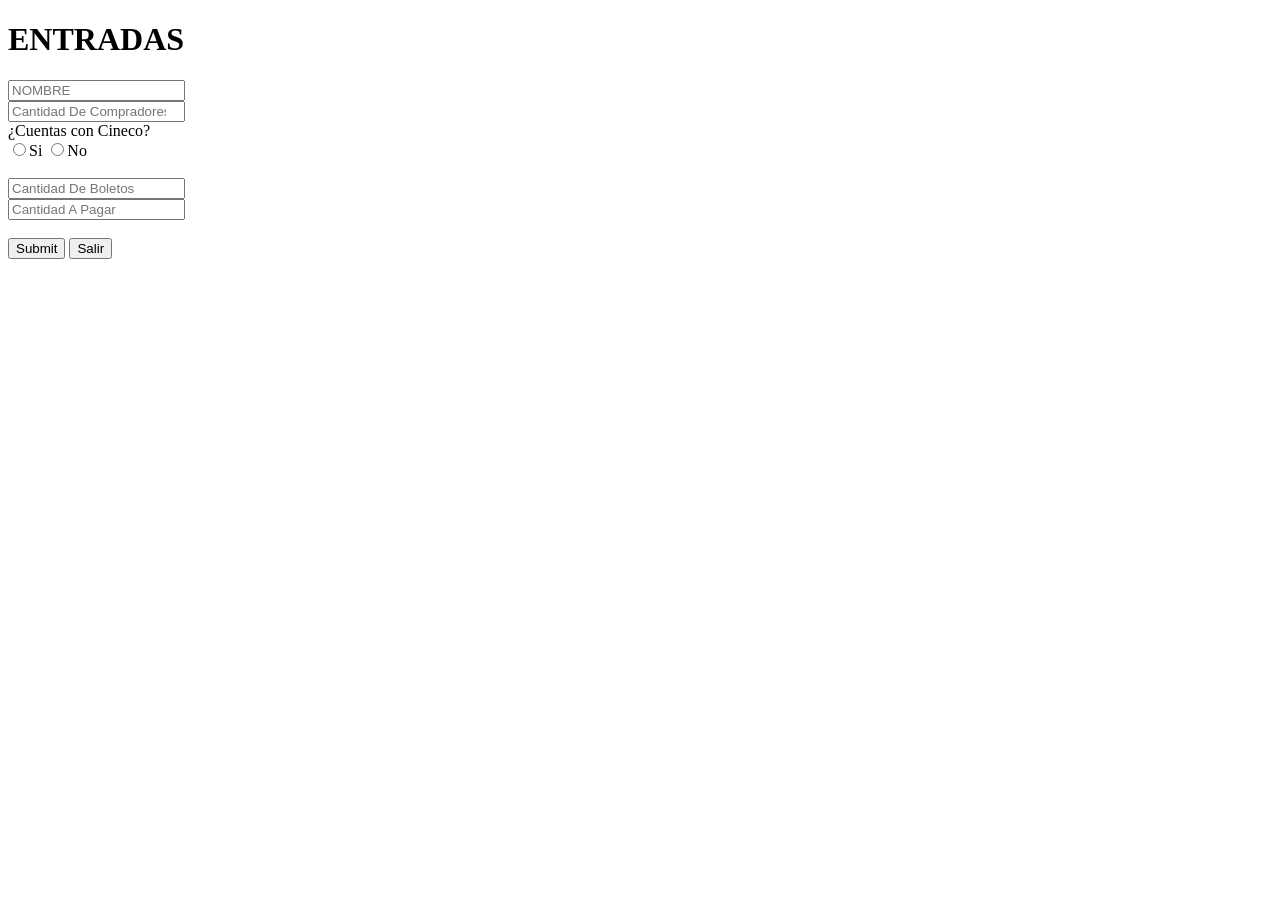
==== Practicas/templates/cinepolis.html @ 9f737769 "commit_archivos organizados_kerr" ====
<!DOCTYPE html>
<html lang="en">
<head>
    <meta charset="UTF-8">
    <meta name="viewport" content="width=device-width, initial-scale=1.0">
    <title>Cinepolis</title>
    <!-- <link rel="stylesheet" href="../../Formulario/static/css/bootstrap/bootstrap/css/bootstrap-responsive.css">
    <link rel="stylesheet" href="../../Formulario/static/css/bootstrap/bootstrap/css/bootstrap.css"> 
    <link href="/resources/css/style/cinepolis.css" rel="stylesheet"> -->
</head>
<body>

<form action="/Procesar", method="post">

    <div class="contenedorMain">
        <div class="row">

            <div class="col">

            <h1>ENTRADAS</h1>

            <input type="text" name="txtNombre" id="txtNombre" placeholder="NOMBRE">
                <br>
                
            <input type="number" name="txtCantidadCompradores" id="txtCantidadCompradores" placeholder="Cantidad De Compradores">
                <br>

                <label for="">¿Cuentas con Cineco?</label>
                <br>       
            <div class="row">
                <input type="radio" name="rbCinecoSi", id="rbCinecoSi"><label for="">Si</label>
                <input type="radio" name="rbCinecoNo", id="rbCinecoNo"><label for="">No</label>
            </div>
                <br>
            <input type="number" name="txtCantidadBoletos" id="txtCantidadBoletos" placeholder="Cantidad De Boletos">

            </div>

            <dov class="col">

                <input type="number" name="txtCantidadPagar" id="txtCantidadPagar" placeholder="Cantidad A Pagar">

            </dov>

        </div>
    <!-- termina el row -->

        <div class="row">
            <!-- <h1>Acciones</h1> -->

                <br>
            
            <div class="row">
                <input type="submit" name="btnProcesar" title="Procesar">
                <button>Salir</button>
            </div>

        </div>

    </div>

</form>


</body>
</html>
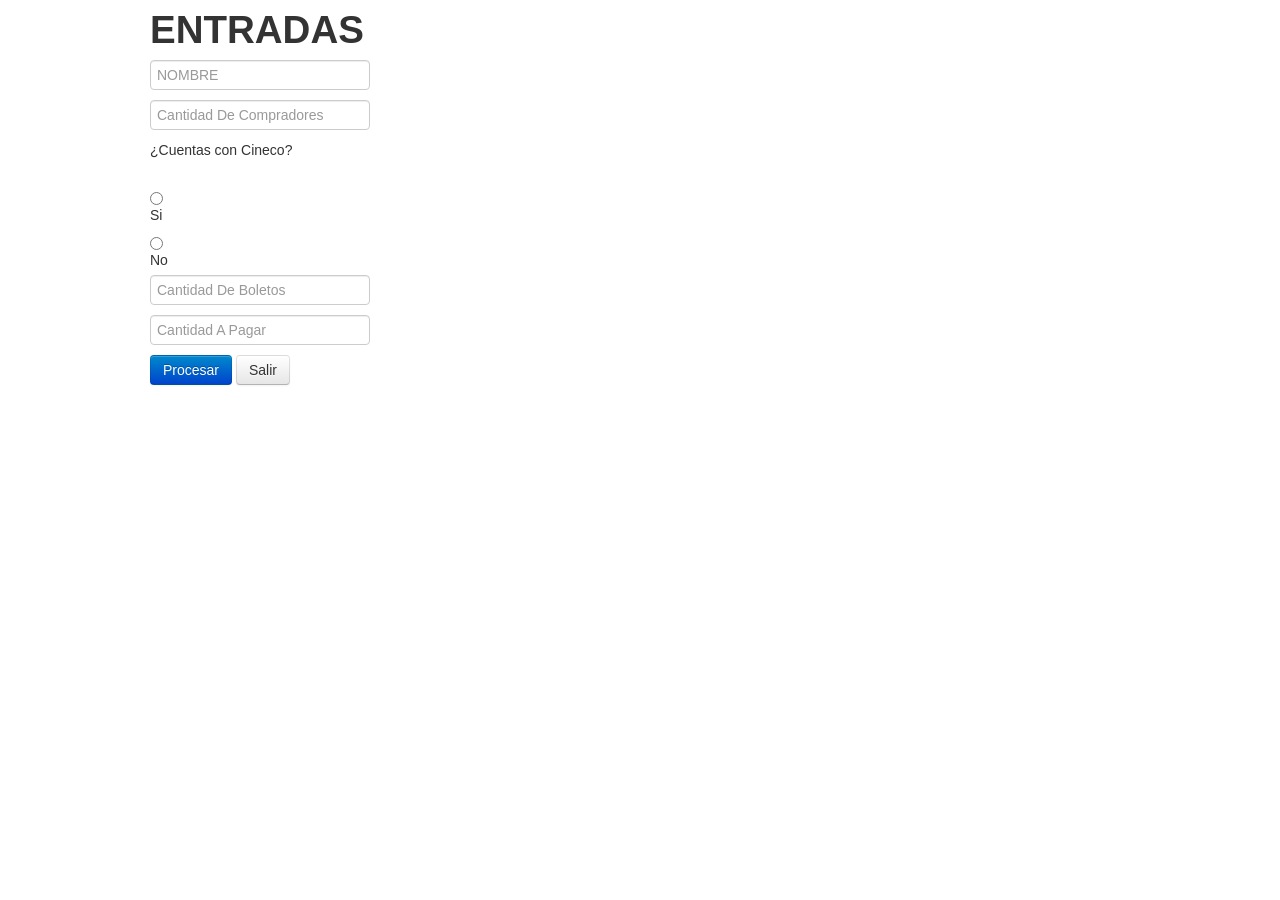
==== commit 3d4d4d4d: "commit_kerr_09/02/2024" ====
--- a/Practicas/templates/cinepolis.html
+++ b/Practicas/templates/cinepolis.html
@@ -1,67 +1,66 @@
-
 <!DOCTYPE html>
 <html lang="en">
 <head>
     <meta charset="UTF-8">
     <meta name="viewport" content="width=device-width, initial-scale=1.0">
     <title>Cinepolis</title>
-    <!-- <link rel="stylesheet" href="../../Formulario/static/css/bootstrap/bootstrap/css/bootstrap-responsive.css">
-    <link rel="stylesheet" href="../../Formulario/static/css/bootstrap/bootstrap/css/bootstrap.css"> 
-    <link href="/resources/css/style/cinepolis.css" rel="stylesheet"> -->
+    <link rel="stylesheet" href="../static/css/bootstrap/bootstrap/css/bootstrap-responsive.min.css">
+    <link rel="stylesheet" href="../static/css/bootstrap/bootstrap/css/bootstrap.css">
 </head>
 <body>
 
-<form action="/Procesar", method="post">
+<form action="/Procesar" method="post" class="container">
 
-    <div class="contenedorMain">
-        <div class="row">
+    <div class="row">
+        <div class="col">
 
-            <div class="col">
+            <h1 class="mt-3">ENTRADAS</h1>
 
-            <h1>ENTRADAS</h1>
+            <div class="mb-3">
+                <input type="text" name="txtNombre" id="txtNombre" class="form-control" placeholder="NOMBRE">
+            </div>
+            
+            <div class="mb-3">
+                <input type="number" name="txtCantidadCompradores" id="txtCantidadCompradores" class="form-control" placeholder="Cantidad De Compradores">
+            </div>
 
-            <input type="text" name="txtNombre" id="txtNombre" placeholder="NOMBRE">
-                <br>
-                
-            <input type="number" name="txtCantidadCompradores" id="txtCantidadCompradores" placeholder="Cantidad De Compradores">
-                <br>
-
+            <div class="mb-3">
                 <label for="">¿Cuentas con Cineco?</label>
                 <br>       
-            <div class="row">
-                <input type="radio" name="rbCinecoSi", id="rbCinecoSi"><label for="">Si</label>
-                <input type="radio" name="rbCinecoNo", id="rbCinecoNo"><label for="">No</label>
-            </div>
-                <br>
-            <input type="number" name="txtCantidadBoletos" id="txtCantidadBoletos" placeholder="Cantidad De Boletos">
-
+                <div class="form-check form-check-inline">
+                    <input type="radio" name="rbCineco" id="rbCinecoSi" class="form-check-input">
+                    <label for="rbCinecoSi" class="form-check-label">Si</label>
+                </div>
+                <div class="form-check form-check-inline">
+                    <input type="radio" name="rbCineco" id="rbCinecoNo" class="form-check-input">
+                    <label for="rbCinecoNo" class="form-check-label">No</label>
+                </div>
             </div>
 
-            <dov class="col">
-
-                <input type="number" name="txtCantidadPagar" id="txtCantidadPagar" placeholder="Cantidad A Pagar">
-
-            </dov>
-
-        </div>
-    <!-- termina el row -->
-
-        <div class="row">
-            <!-- <h1>Acciones</h1> -->
-
-                <br>
-            
-            <div class="row">
-                <input type="submit" name="btnProcesar" title="Procesar">
-                <button>Salir</button>
+            <div class="mb-3">
+                <input type="number" name="txtCantidadBoletos" id="txtCantidadBoletos" class="form-control" placeholder="Cantidad De Boletos">
             </div>
 
         </div>
 
+        <div class="col">
+            <div class="mb-3">
+                <input type="number" name="txtCantidadPagar" id="txtCantidadPagar" class="form-control" placeholder="Cantidad A Pagar">
+            </div>
+        </div>
+
+    </div>
+
+    <div class="row">
+        <div class="col">
+            <div class="mb-3">
+                <input type="submit" name="btnProcesar" value="Procesar" class="btn btn-primary">
+                <button class="btn btn-secondary">Salir</button>
+            </div>
+        </div>
     </div>
 
 </form>
 
-
 </body>
-</html>+</html>
